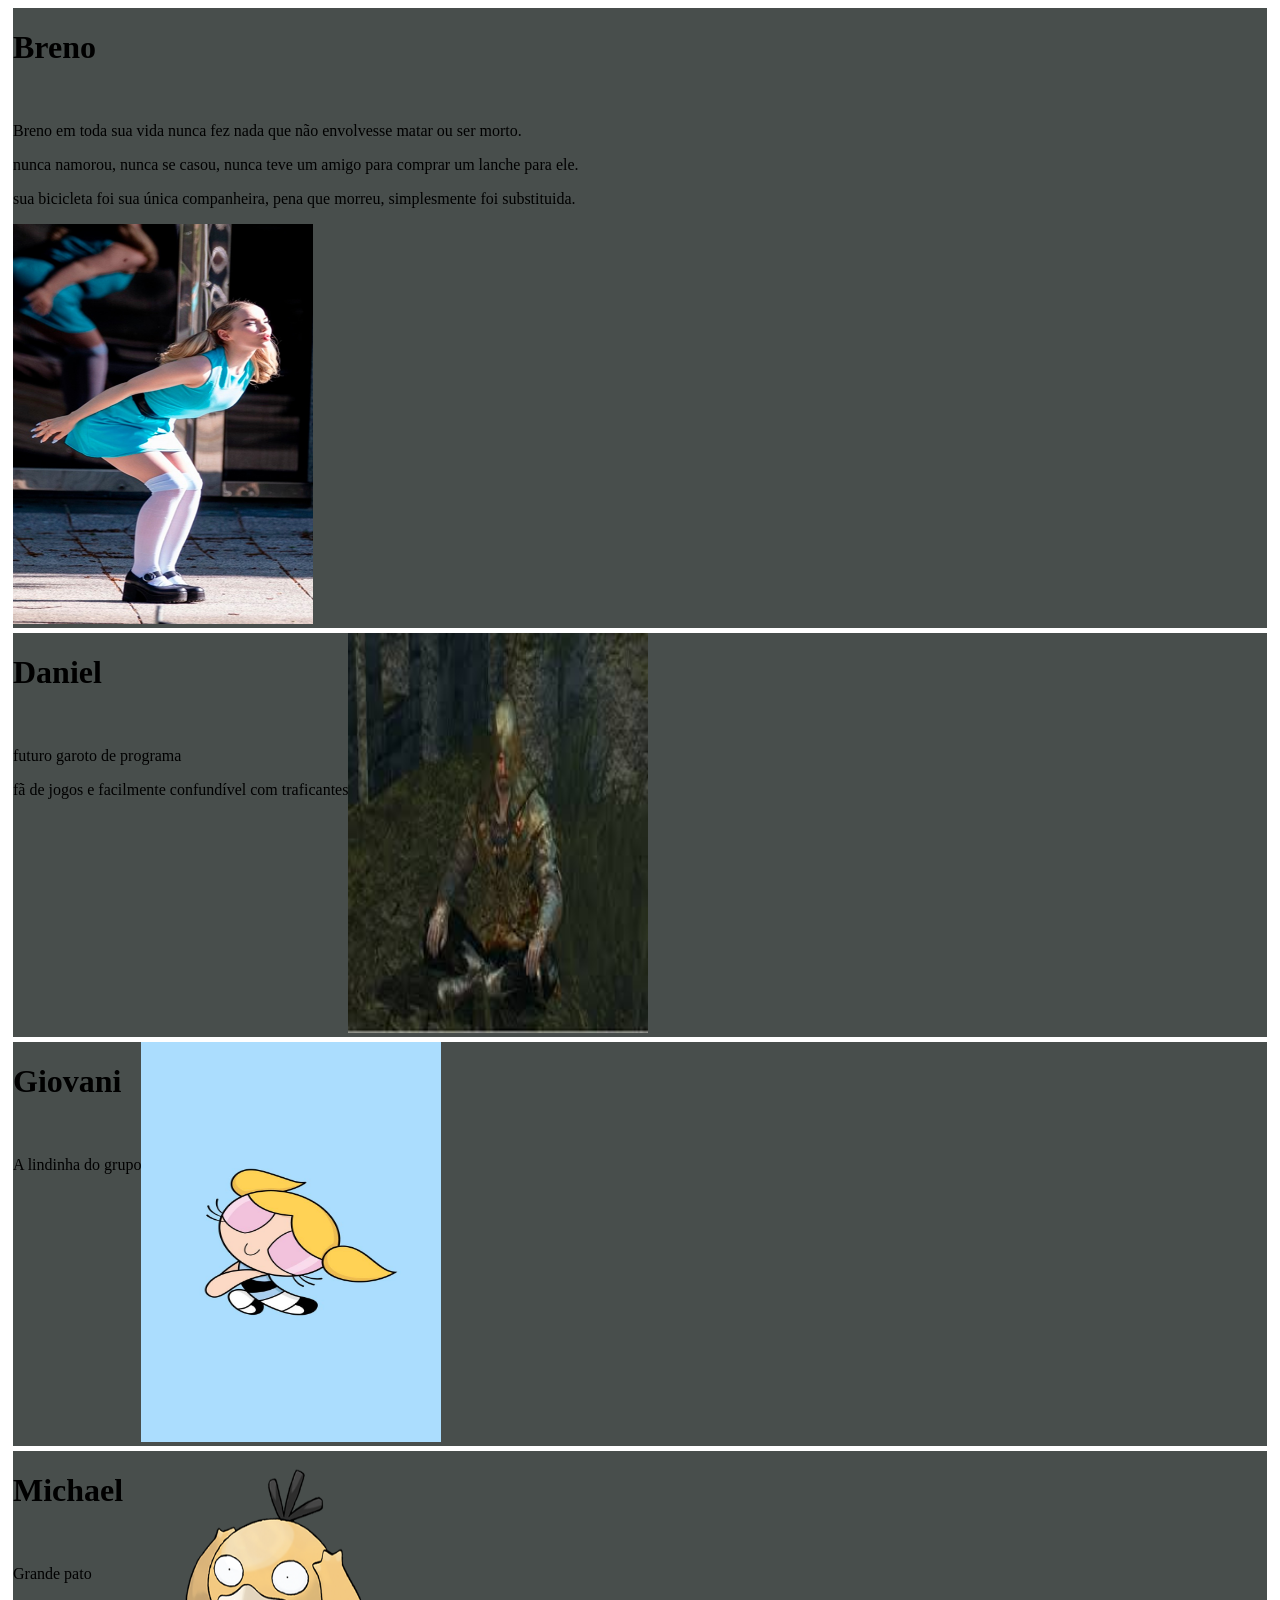
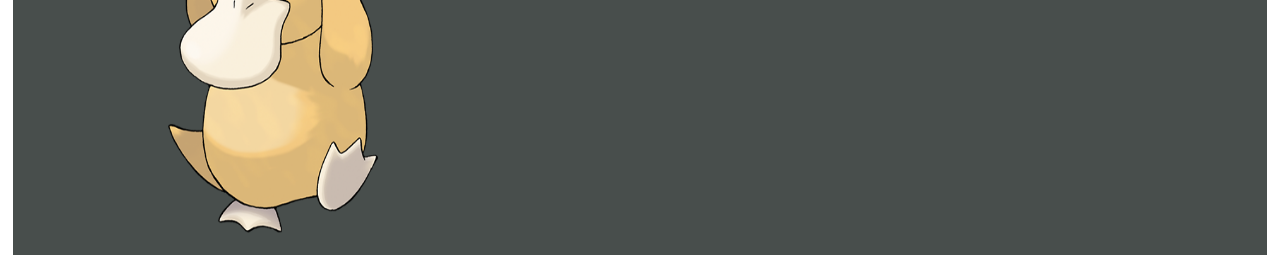
==== index.html @ 4ffe458a "Add files via upload breno é gay, passou a mão na bunda do giovani" ====
<!DOCTYPE html>
<html lang="en">

<head>
    <meta charset="UTF-8">
    <meta http-equiv="X-UA-Compatible" content="IE=edge">
    <meta name="viewport" content="width=device-width, initial-scale=1.0">
    <title>Document</title>
    <link rel="stylesheet" href="css/estilo.css">
</head>

<body>

    <div class="pessoal">
       

        <div class="info">
            <h1>Breno</h1> <br>
            <p>Breno em toda sua vida nunca fez nada que não envolvesse matar ou ser morto.</p>
            <p>nunca namorou, nunca se casou, nunca teve um amigo para comprar um lanche para ele.</p>
            <p>sua bicicleta foi sua única companheira, pena que morreu, simplesmente foi substituida.</p>
            
            <div class="foto">
                <img id="breno" src="./image/docinho.jpg" alt="">
                
            </div>

        </div>
    </div>


    <div class="pessoal">
        
        <div class="info">
            <h1>Daniel</h1> <br>
            <p>futuro garoto de programa</p>
            <p>fã de jogos e facilmente confundível com traficantes</p>
        </div>
    
        <div class="foto">
            <img id="daniel" src="image/daniel.jpeg" alt="">
        </div>
    
    </div>

     

    <div class="pessoal">
        
        <div class="info">
            <h1>Giovani</h1> <br>
            <p>A lindinha do grupo</p>
        </div>
        <div class="foto">
            <img id="giovani" src="image/giolinda.jpg" alt="">
        </div>

    </div>


    <div class="pessoal">
       

        <div class="info">
              <h1>Michael</h1> <br>
              <p>Grande pato</p>
        </div>
        <div class="foto">
            <img id="michael" src="image/psicopato.png" alt="">
        </div>
    </div>

</body>

</html>
---- css/estilo.css ----
.pessoal{
    padding: 0;
    margin: 5px;
    background-color: rgb(72, 78, 76);
    display: flex;
    flex-direction: row;
}

#breno{
    width: 300px;
    height: 400px;
    
}

#daniel{
    width: 300px;
    height: 400px;
}

#giovani{
    width: 300px;
    height: 400px;
}

#michael{
    width: 300px;
    height: 400px;
}
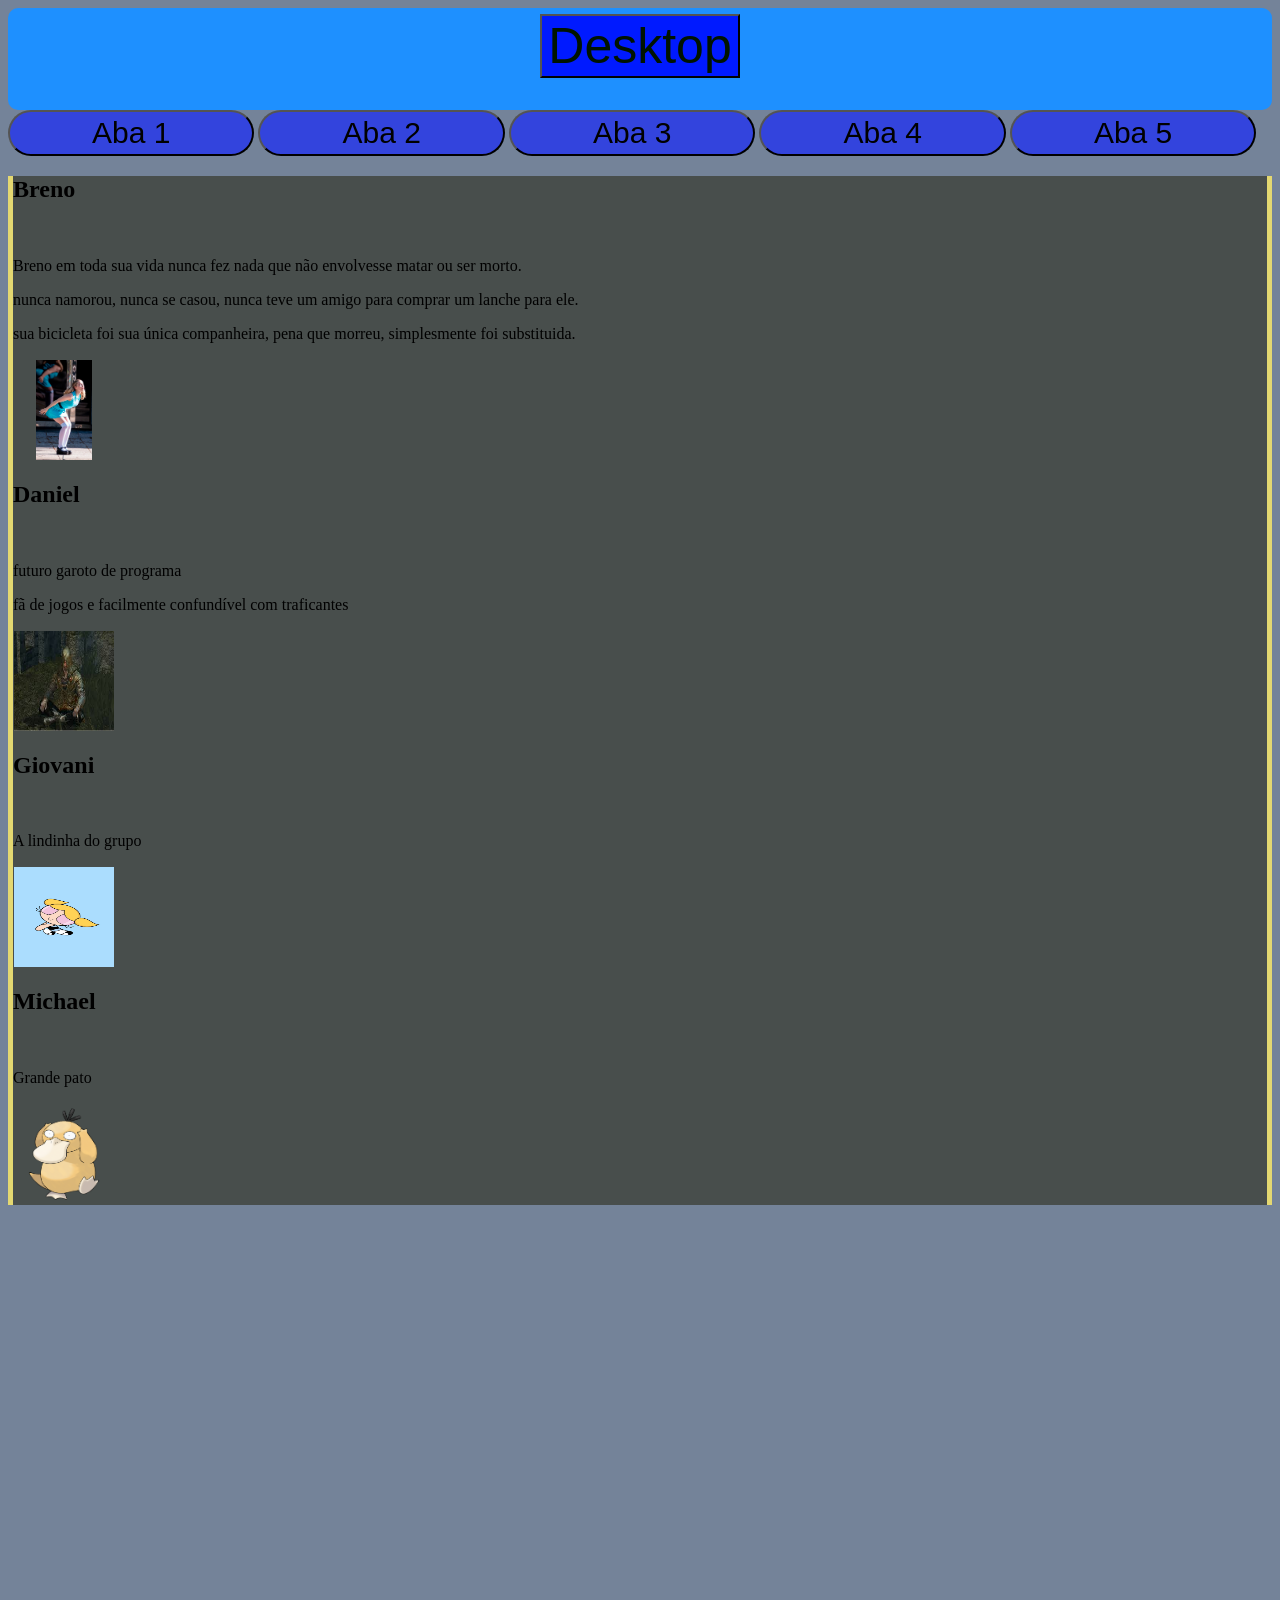
==== commit 4d213646: "Add files via upload" ====
--- a/index.html
+++ b/index.html
@@ -1,75 +1,112 @@
 <!DOCTYPE html>
-<html lang="en">
+<html lang="pt-br">
+ 
+ <head>
+   <meta charset="UTF-8">
+   <meta name="viewport" content="width=device-width, initial-scale=1.0">
+   <title>Documento.txt</title>
+ </head>
+  <script src="./script/script.js"></script>
+  <link rel="stylesheet" href="./css/estilo.css">
+ 
+ <body>
+  <header class="barra">
+   
+    <button class="mobile" id="btn1" onclick="abrir_aba(1);">Mobile</button>
 
-<head>
-    <meta charset="UTF-8">
-    <meta http-equiv="X-UA-Compatible" content="IE=edge">
-    <meta name="viewport" content="width=device-width, initial-scale=1.0">
-    <title>Document</title>
-    <link rel="stylesheet" href="css/estilo.css">
-</head>
+  <span class="tablet"> 
+    <button class="tablet" id="btn1" onclick="abrir_aba(1);">Tablet</button>
+  </span>
 
-<body>
+  <span class="desktop">   
+      <button class="desktop" id="btn1" onclick="abrir_aba(1);">Desktop</button>
+  </span>
+   
+   </header>
+  
+    <section class="conteudo">
+    
+    <div class="botoes">
+      <button class="botao" id="btn2" onclick="abrir_aba(2);">Aba 1</button>
+      <button class="botao" id="btn3" onclick="abrir_aba(3);">Aba 2</button>
+      <button class="botao" id="btn4" onclick="abrir_aba(4);">Aba 3</button>
+      <button class="botao" id="btn5" onclick="abrir_aba(5);">Aba 4</button>
+      <button class="botao" id="btn6" onclick="abrir_aba(6);">Aba 5</button>
+    </div>
 
-    <div class="pessoal">
+         
+    <div class="aba" id="aba1">
+        
+
+
+        <div class="pessoal">
        
 
-        <div class="info">
-            <h1>Breno</h1> <br>
-            <p>Breno em toda sua vida nunca fez nada que não envolvesse matar ou ser morto.</p>
-            <p>nunca namorou, nunca se casou, nunca teve um amigo para comprar um lanche para ele.</p>
-            <p>sua bicicleta foi sua única companheira, pena que morreu, simplesmente foi substituida.</p>
-            
-            <div class="foto">
-                <img id="breno" src="./image/docinho.jpg" alt="">
-                
+            <div class="info">
+                <h1>Breno</h1> <br>
+                <p>Breno em toda sua vida nunca fez nada que não envolvesse matar ou ser morto.</p>
+                <p>nunca namorou, nunca se casou, nunca teve um amigo para comprar um lanche para ele.</p>
+                <p>sua bicicleta foi sua única companheira, pena que morreu, simplesmente foi substituida.</p>
             </div>
 
-        </div>
-    </div>
+                <div class="foto">
+                    <img id="breno" src="./image/docinho.jpg" alt="">
+                    
+                </div>
+ 
+    
+            
+            <div class="info">
+                <h1>Daniel</h1> <br>
+                <p>futuro garoto de programa</p>
+                <p>fã de jogos e facilmente confundível com traficantes</p>
+            </div>
+        
+            <div class="foto">
+                <img id="daniel" src="image/daniel.jpeg" alt="">
+            </div>
+        
+    
+            <div class="info">
+                <h1>Giovani</h1> <br>
+                <p>A lindinha do grupo</p>
+            </div>
+            <div class="foto">
+                <img id="giovani" src="image/giolinda.jpg" alt="">
+            </div>
+    
+           
+    
+            <div class="info">
+                  <h1>Michael</h1> <br>
+                  <p>Grande pato</p>
+            </div>
+            <div class="foto">
+                <img id="michael" src="image/psicopato.png" alt="">
+            </div>
 
-
-    <div class="pessoal">
-        
-        <div class="info">
-            <h1>Daniel</h1> <br>
-            <p>futuro garoto de programa</p>
-            <p>fã de jogos e facilmente confundível com traficantes</p>
-        </div>
-    
-        <div class="foto">
-            <img id="daniel" src="image/daniel.jpeg" alt="">
-        </div>
-    
-    </div>
-
-     
-
-    <div class="pessoal">
-        
-        <div class="info">
-            <h1>Giovani</h1> <br>
-            <p>A lindinha do grupo</p>
-        </div>
-        <div class="foto">
-            <img id="giovani" src="image/giolinda.jpg" alt="">
         </div>
 
     </div>
 
 
-    <div class="pessoal">
-       
 
-        <div class="info">
-              <h1>Michael</h1> <br>
-              <p>Grande pato</p>
-        </div>
-        <div class="foto">
-            <img id="michael" src="image/psicopato.png" alt="">
-        </div>
+    <div class="abas">
+
+      <div class="aba" id="aba2">
+        Estou na aba 1
+            </div>
+    <div class="aba" id="aba3">Estou na Aba 2
     </div>
+    <div class="aba" id="aba4">Estou na Aba 3</div>
+    <div class="aba" id="aba5">Estou na Aba 4</div>
+    <div class="aba" id="aba6">Estou na aba 5</div>
 
-</body>
+</div>
+<!--  -->
 
-</html>+   
+    </section>
+
+ </body>
+</html>
--- a/css/estilo.css
+++ b/css/estilo.css
@@ -1,28 +1,225 @@
+.tablet{
+    display:none;
+}
+.desktop{
+    display: none;
+}
+.mobile{
+    font-size:50px;
+    color:rgb(20, 0, 0);
+
+    margin-top: 0%;
+    background-color: rgb(255, 196, 0);
+
+    font-size: 50px;
+}
+
+
+body {
+    background-color: rgb(214, 184, 156)
+  }
+  .conteudo {
+    text-align: center;
+  }
+  .botao{
+    background-color: rgb(255, 164, 90);
+  text-align: center;
+  font-size: 26px;
+  width: 100%;
+  padding-top: 4px;
+  padding-bottom: 4px;
+  border-radius: 60px;
+}
+.abas{
+width: 100%;
+height: 400px;
+
+}
+
+#aba1 {
+    background-color: rgb(228, 216, 113);
+    display:block;
+}
+#aba2 {
+    background-color: rgb(223, 217, 163);
+    display:none;
+}
+#aba3 {
+    background-color: rgb(245, 236, 151);
+    display:none;
+}
+#aba4 {
+    background-color: rgb(255, 206, 131);
+    display:none;
+}
+#aba5 {
+    background-color: rgb(255, 195, 154);
+    display:none;
+}
+#aba6 {
+    background-color: rgb(255, 162, 149);
+    display:none;
+}
+.barra{
+    width:100%;
+    height: 70px;
+    text-align: center;
+    background-color: rgb(245, 201, 106);
+    padding-top: 6px;
+    padding-bottom: 1px;
+    border-radius: 10px;
+}
+
+
+
+
+@media (min-width:800px){
+    .desktop{display:none;}
+    .mobile{display: none;}
+    .tablet{
+        font-size: 55px;
+        color: rgb(0, 20, 0);
+        display: inline;
+
+        margin-top: 0%;
+        background-color: rgb(0, 255, 34);
+        color: rgb(0, 20, 0);
+        font-size: 50px;
+    }
+
+
+    body {
+        background-color: rgb(116, 153, 133)
+      } 
+    .barra{
+        background-color: rgb(161, 255, 197);
+
+    }
+    .conteudo{
+        text-align: left;
+    }
+    .botao{
+        margin-top: 0%;
+        background-color: rgb(121, 201, 131);
+        color: rgb(0, 20, 0);
+        width: 19.5%;    
+        font-size: 30px;
+    }
+
+
+    #aba1 {
+        background-color: rgb(228, 216, 113);
+        display:block;
+        
+    }
+
+    #aba2 {
+        background-color: rgb(201, 255, 222);
+    }
+    #aba3 {
+        background-color: #9effc3;
+    }
+    #aba4 {
+        background-color: rgb(133, 255, 170);
+    }
+    #aba5 {
+        background-color: rgb(175, 255, 155);
+    }
+    #aba6 {
+        background-color: rgb(133, 255, 144);
+    }
+
+}
+
+@media (min-width:1228px){
+    .mobile{display: none;}
+    .tablet{display: none;}
+    .desktop{
+        display:inline;
+        font-size: 65px;
+        color: rgb(0, 0, 20);
+
+        margin-top: 0%;
+        background-color: rgb(0, 26, 255);
+        color: rgb(0, 20, 0);
+        font-size: 50px;
+    }
+
+    .barra{
+        background-color: dodgerblue;
+        height:95px;
+    }
+    .conteudo{
+        text-align: left;
+    }
+    .botao{
+        margin-top: 0%;
+        background-color: rgb(51, 68, 221);
+        color: rgb(0, 0, 0);
+        width: 19.5%;    
+        font-size: 30px;
+    }
+
+    #aba1 {
+        background-color: rgb(228, 216, 113);
+        display:block;
+    }
+#aba2 {
+    background-color: rgb(191, 245, 255);
+}
+#aba3 {
+    background-color: rgb(167, 233, 253);
+}
+#aba4 {
+    background-color: rgb(135, 225, 236);
+}
+#aba5 {
+    background-color: rgb(168, 195, 255);
+}
+#aba6 {
+    background-color: rgb(169, 255, 233);
+}
+body {
+    background-color: rgb(116, 131, 153)
+  } 
+
+}
+
 .pessoal{
     padding: 0;
     margin: 5px;
     background-color: rgb(72, 78, 76);
+
+}
+
+.foto{
+    top: auto;
+    left: auto;
+    width:100px;
+    height: 100px;
+
+    padding: 1px;
     display: flex;
-    flex-direction: row;
+    justify-content: center;
 }
 
 #breno{
-    width: 300px;
-    height: 400px;
+    width: auto;
+    height: auto;
     
 }
 
 #daniel{
-    width: 300px;
-    height: 400px;
+    width: 100px;
+    height: 100px;
 }
 
 #giovani{
-    width: 300px;
-    height: 400px;
+    width: 100px;
+    height: 100px;
 }
 
 #michael{
-    width: 300px;
-    height: 400px;
+    width: 100px;
+    height: 100px;
 }
